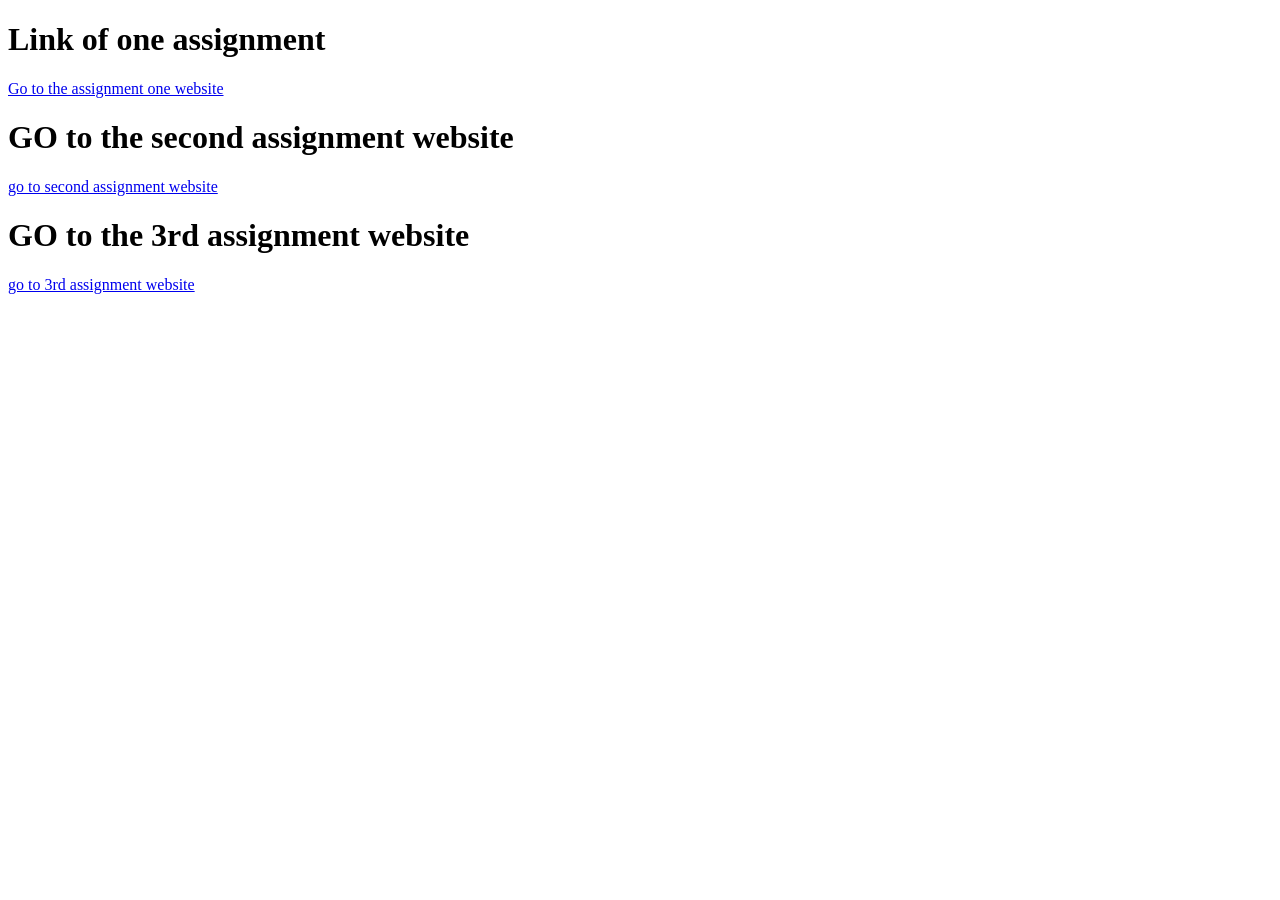
==== index.html @ 7bada5f4 "add all line to one website" ====
<!DOCTYPE html>
<html lang="en">
<head>
    <meta charset="UTF-8">
    <meta name="viewport" content="width=device-width, initial-scale=1.0">
    <title>All Assignment links</title>
</head>
<body>
    <h1>Link of one assignment</h1>
    <a href="/one/index.html">Go to the assignment one website</a>
    <br>
    <h1>GO to the second assignment website</h1>
    <a href="#">go to second assignment website</a>
    <br>
    <h1>GO to the 3rd assignment website</h1>
    <a href="#">go to 3rd assignment website</a>
</body>
</html>
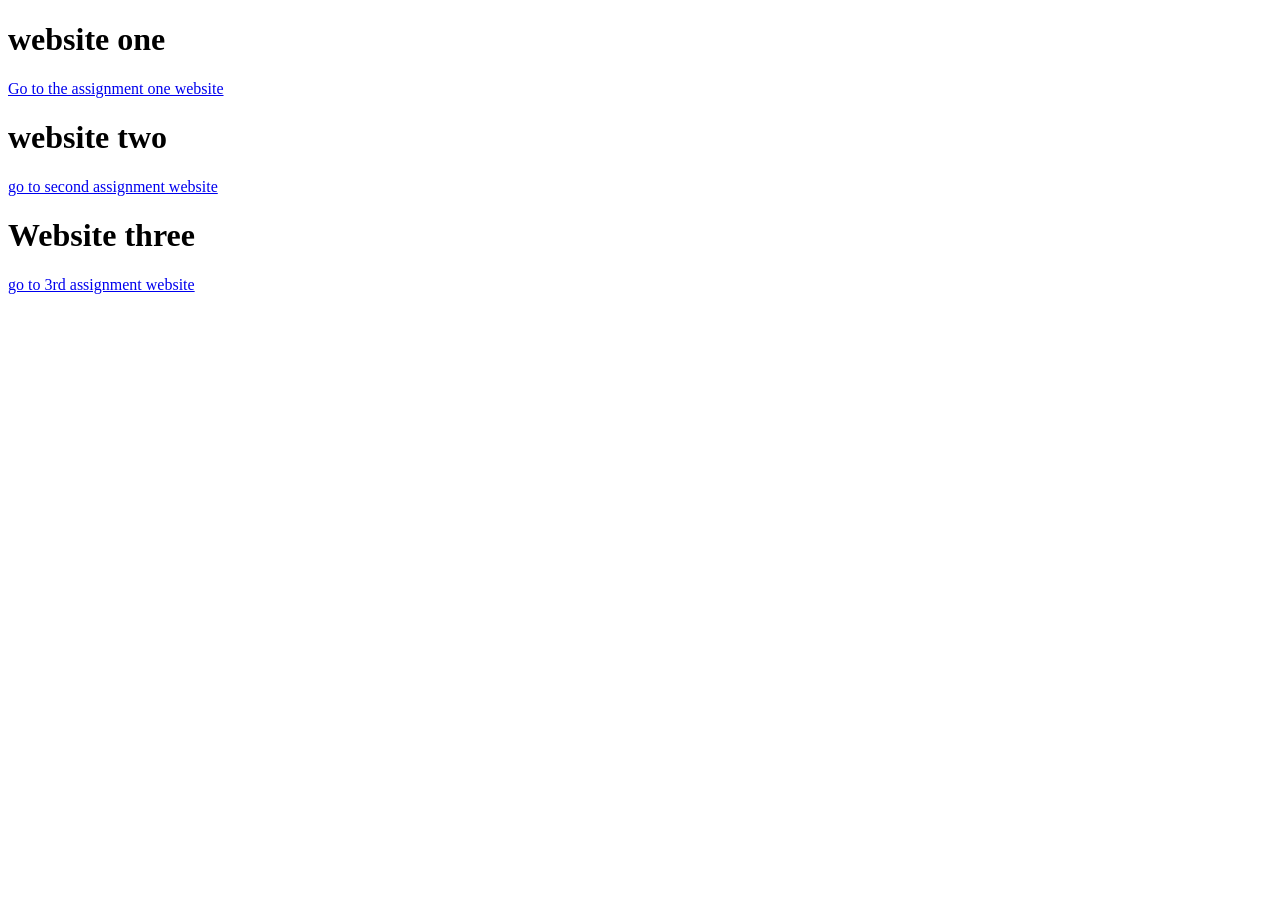
==== commit 31d213f3: "Update index.html" ====
--- a/index.html
+++ b/index.html
@@ -6,13 +6,13 @@
     <title>All Assignment links</title>
 </head>
 <body>
-    <h1>Link of one assignment</h1>
+    <h1>website one</h1>
     <a href="/one/index.html">Go to the assignment one website</a>
     <br>
-    <h1>GO to the second assignment website</h1>
-    <a href="#">go to second assignment website</a>
+    <h1>website two</h1>
+    <a href="/two/index.html">go to second assignment website</a>
     <br>
-    <h1>GO to the 3rd assignment website</h1>
-    <a href="#">go to 3rd assignment website</a>
+    <h1>Website three</h1>
+    <a href="/three/index.html">go to 3rd assignment website</a>
 </body>
 </html>
